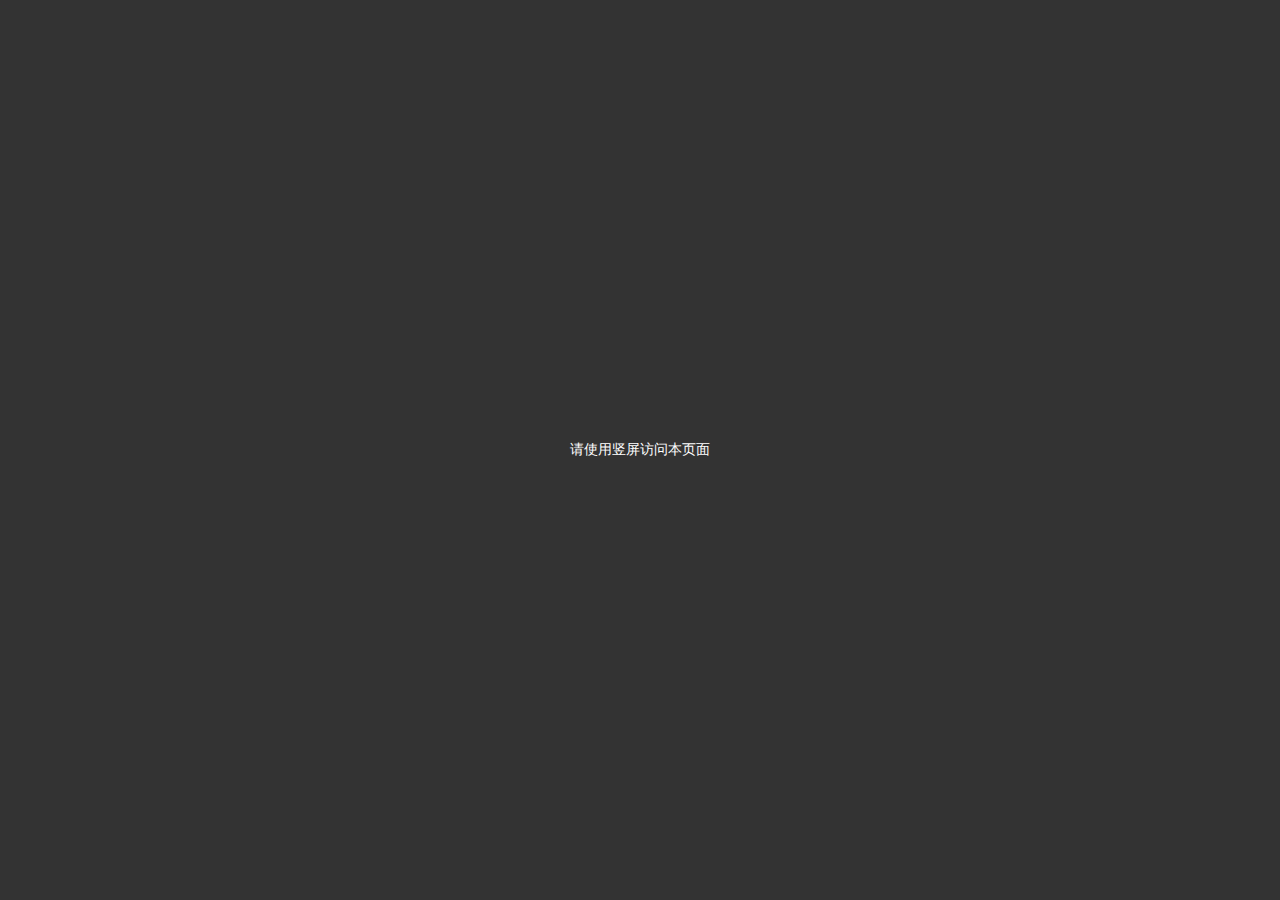
==== h5/index.html @ c4565b92 "添加项目文件。" ====
﻿<!DOCTYPE html>
<html>
<head>
    <meta http-equiv="Content-Type" content="text/html; charset=utf-8" />
    <title>遇见不一样的世界</title>
    <meta charset="utf-8" />
    <meta content="width=device-width,initial-scale=1.0,maximum-scale=1.0,user-scalable=no" name="viewport">
    <meta name="keywords" content="">
    <meta content="yes" name="apple-mobile-web-app-capable">
    <meta content="black" name="apple-mobile-web-app-status-bar-style">
    <meta content="telephone=no" name="format-detection">
    <meta content="email=no" name="format-detection">
    <link href="style/css/main.min.css" rel="stylesheet" />
    <script data-main="js/app.js" src="js/require.js"></script>
    <!--<script type="text/javascript">window.ontouchstart = function (e) { e.preventDefault(); };</script>-->
</head>
<body>
    <div class="block">请使用竖屏访问本页面</div>
</body>
</html>
---- h5/style/css/main.min.css ----
﻿html,body,ul,ol,li{padding:0;margin:0;}ul,ol{list-style:none;}@media screen and (orientation:portrait){.block{display:none;}}@media screen and (orientation:landscape){.block{z-index:9999;position:absolute;width:100%;height:100%;background:#333;color:#fff;text-align:center;line-height:100vh;}}html,body{width:100%;height:auto;color:#fff;font-family:'Miscrosoft Yahei','微软雅黑';font-size:14px;overflow:hidden;}
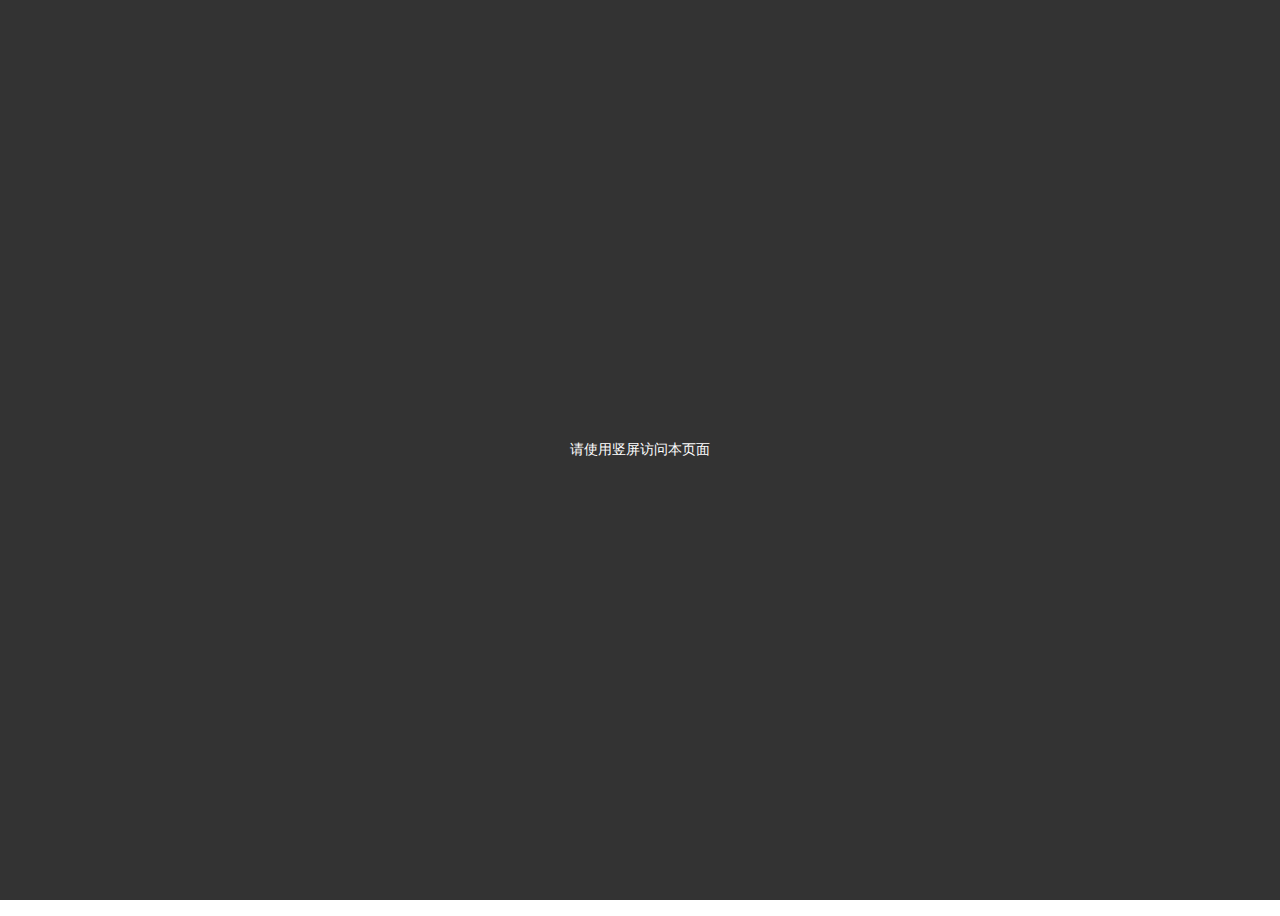
==== commit 1253426a: "粗稿" ====
--- a/h5/index.html
+++ b/h5/index.html
@@ -10,11 +10,78 @@
     <meta content="black" name="apple-mobile-web-app-status-bar-style">
     <meta content="telephone=no" name="format-detection">
     <meta content="email=no" name="format-detection">
+    <!-- swiper动画 -->
+    <script src="js/lib/swiper.animate1.0.2.min.js"></script>
+    <link href="js/lib/animate.min.css" rel="stylesheet" />
+    <!-- 自定义样式 -->
     <link href="style/css/main.min.css" rel="stylesheet" />
     <script data-main="js/app.js" src="js/require.js"></script>
     <!--<script type="text/javascript">window.ontouchstart = function (e) { e.preventDefault(); };</script>-->
 </head>
 <body>
     <div class="block">请使用竖屏访问本页面</div>
+
+    <!-- Swiper -->
+    <div class="swiper-container">
+        <div class="btn-bgm"></div>
+
+        <div class="swiper-wrapper">
+            <div class="swiper-slide scene01">
+                <div class="bg1"></div>
+                <div class="bg2"></div>
+
+                <div class="jsfix">
+                    <div class="s01"></div>
+                    <div class="s02"></div>
+                    <div class="s03"></div>
+                </div>
+                <!--<div class="ani" swiper-animate-effect="fadeIn" swiper-animate-duration="0.5s" swiper-animate-delay="1s">11111111111</div>-->
+            </div>
+            <div class="swiper-slide scene02">
+                <div class="bg1"></div>
+                <div class="bg2"></div>
+
+                <div class="jsfix">
+                    <div class="s01"></div>
+                    <div class="s02"><span>2250</span></div>
+                </div>
+            </div>
+        </div>
+
+        <div class="dynamic">
+            <div class="building1"></div>
+            <div class="building2"></div>
+            <div class="road"></div>
+            <div class="bus"><img src="img/bus.png" /></div>
+        </div>
+    </div>6
+
+
+    <!--<div class="swiper-container">
+        <div class="parallax-bg" style="background-image:url(img/Parallax.jpg)" data-swiper-parallax="-23%"></div>
+        <div class="swiper-wrapper">
+            <div class="swiper-slide">
+                <div class="title" data-swiper-parallax="-100">Slide 1</div>
+                <div class="subtitle" data-swiper-parallax="-200">Subtitle</div>
+                <div class="text" data-swiper-parallax="-300">
+                    <p>Lorem ipsum dolor sit amet, consectetur adipiscing elit. Aliquam dictum mattis velit, sit amet faucibus felis iaculis nec. Nulla laoreet justo vitae porttitor porttitor. Suspendisse in sem justo. Integer laoreet magna nec elit suscipit, ac laoreet nibh euismod. Aliquam hendrerit lorem at elit facilisis rutrum. Ut at ullamcorper velit. Nulla ligula nisi, imperdiet ut lacinia nec, tincidunt ut libero. Aenean feugiat non eros quis feugiat.</p>
+                </div>
+            </div>
+            <div class="swiper-slide">
+                <div class="title" data-swiper-parallax="-100">Slide 2</div>
+                <div class="subtitle" data-swiper-parallax="-200">Subtitle</div>
+                <div class="text" data-swiper-parallax="-300">
+                    <p>Lorem ipsum dolor sit amet, consectetur adipiscing elit. Aliquam dictum mattis velit, sit amet faucibus felis iaculis nec. Nulla laoreet justo vitae porttitor porttitor. Suspendisse in sem justo. Integer laoreet magna nec elit suscipit, ac laoreet nibh euismod. Aliquam hendrerit lorem at elit facilisis rutrum. Ut at ullamcorper velit. Nulla ligula nisi, imperdiet ut lacinia nec, tincidunt ut libero. Aenean feugiat non eros quis feugiat.</p>
+                </div>
+            </div>
+            <div class="swiper-slide">
+                <div class="title" data-swiper-parallax="-100">Slide 3</div>
+                <div class="subtitle" data-swiper-parallax="-200">Subtitle</div>
+                <div class="text" data-swiper-parallax="-300">
+                    <p>Lorem ipsum dolor sit amet, consectetur adipiscing elit. Aliquam dictum mattis velit, sit amet faucibus felis iaculis nec. Nulla laoreet justo vitae porttitor porttitor. Suspendisse in sem justo. Integer laoreet magna nec elit suscipit, ac laoreet nibh euismod. Aliquam hendrerit lorem at elit facilisis rutrum. Ut at ullamcorper velit. Nulla ligula nisi, imperdiet ut lacinia nec, tincidunt ut libero. Aenean feugiat non eros quis feugiat.</p>
+                </div>
+            </div>
+        </div>
+    </div>-->
 </body>
 </html>
--- a/h5/style/css/main.min.css
+++ b/h5/style/css/main.min.css
@@ -1 +1 @@
-﻿html,body,ul,ol,li{padding:0;margin:0;}ul,ol{list-style:none;}@media screen and (orientation:portrait){.block{display:none;}}@media screen and (orientation:landscape){.block{z-index:9999;position:absolute;width:100%;height:100%;background:#333;color:#fff;text-align:center;line-height:100vh;}}html,body{width:100%;height:auto;color:#fff;font-family:'Miscrosoft Yahei','微软雅黑';font-size:14px;overflow:hidden;}+﻿html,body,ul,ol,li{padding:0;margin:0;}ul,ol{list-style:none;}@media screen and (orientation:portrait){.block{display:none;}}@media screen and (orientation:landscape){.block{z-index:9999;position:absolute;width:100%;height:100%;background:#333;color:#fff;text-align:center;line-height:100vh;}}html,body{width:100%;height:100%;color:#fff;font-family:'Miscrosoft Yahei','微软雅黑';font-size:14px;overflow:hidden;}.swiper-container{width:100%;height:100%;background-image:url('../../img/main/bg.jpg');background-size:cover;background-position:center;}.btn-bgm{position:absolute;top:16px;right:16px;width:30px;height:30px;background-size:100%;background-image:url('../../img/main/music.png');z-index:1;animation:myrotate 5s linear 0s infinite normal;}.btn-bgm-pause{background-position:0 -30px;animation:none;}@keyframes myrotate{0%{transform:rotate(0deg);}25%{transform:rotate(-90deg);}50%{transform:rotate(-180deg);}75%{transform:rotate(-270deg);}100%{transform:rotate(-360deg);}}.dynamic{width:100%;height:100%;}.dynamic>div{position:absolute;}.dynamic .building1{width:300%;height:30vh;bottom:0;left:0%;background-image:url('../../img/building_2.png');background-size:33.33%;background-repeat:repeat-x;background-position:left bottom;}.dynamic .building2{width:300%;height:30vh;bottom:0;left:0%;background-image:url('../../img/building.png');background-size:33.33%;background-repeat:repeat-x;background-position:left bottom;}.dynamic .road{width:300%;height:6vh;bottom:0;left:0%;background-image:url('../../img/road.png');background-size:33.33%;background-repeat:repeat-x;background-position:left bottom;}.dynamic .bus{width:30%;bottom:1vh;}.dynamic .bus img{width:100%;}.scene01 .bg1{width:100%;height:100%;position:absolute;top:0;left:0;background-image:url(../../img/bg2.png);background-repeat:no-repeat;background-size:cover;background-position:center center;}.scene01 .bg2{width:100%;height:100%;position:absolute;top:0;left:0;background-image:url(../../img/float1.png);background-repeat:no-repeat;background-size:contain;background-position:center center;}.scene01 .s01{width:672px;height:664px;top:200px;left:0;position:absolute;background-image:url(../../img/circle.png);background-repeat:no-repeat;background-size:cover;background-position:center;}.scene01 .s02{width:466px;height:350px;top:125px;left:100px;position:absolute;background-image:url(../../img/slogan.png);background-repeat:no-repeat;background-size:contain;background-position:center;}.scene01 .s03{width:629px;height:232px;top:565px;left:10px;position:absolute;background-image:url(../../img/title.png);background-repeat:no-repeat;background-size:contain;background-position:center;}.bg1{width:100%;height:100%;position:absolute;top:0;left:0;background-image:url(../../img/bg2.png);background-repeat:no-repeat;background-size:cover;background-position:center center;}.bg2{width:100%;height:100%;position:absolute;top:0;left:0;background-image:url(../../img/float2.png);background-repeat:no-repeat;background-size:contain;background-position:center center;}.s01{width:519px;height:518px;top:200px;left:56px;position:absolute;background-image:url(../../img/guest1.png);background-repeat:no-repeat;background-size:cover;background-position:center;}.s02{width:195px;height:52px;top:730px;left:220px;position:absolute;background-image:url(../../img/like.png);background-repeat:no-repeat;background-size:cover;background-position:center;text-align:right;}.s02 span{color:#0ff;line-height:52px;font-size:1.2em;margin-right:10vw;}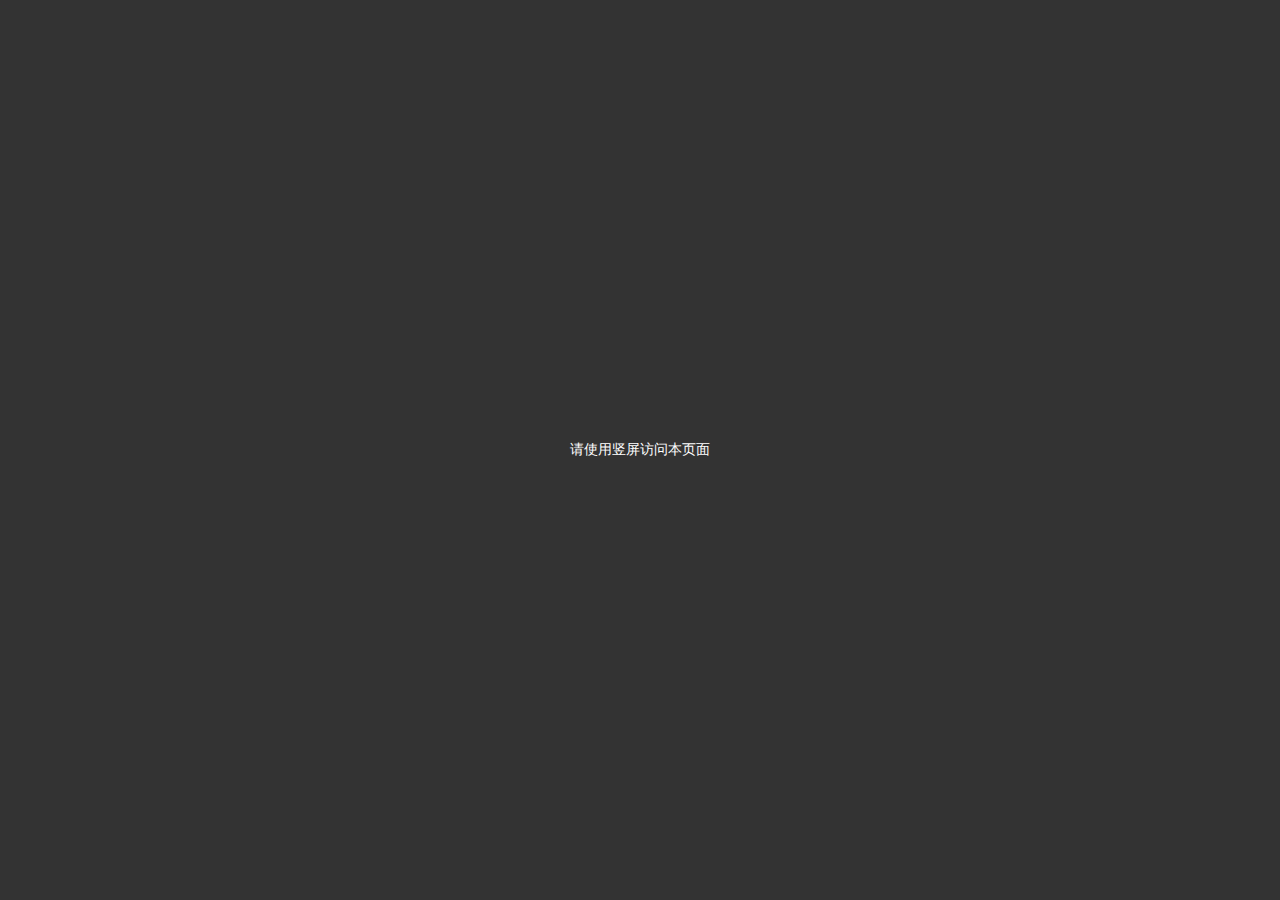
==== commit 71fcaa72: "80%完成" ====
--- a/h5/index.html
+++ b/h5/index.html
@@ -21,30 +21,97 @@
 <body>
     <div class="block">请使用竖屏访问本页面</div>
 
+    <div class="loading"><div class="bg"></div><div class="percent"></div></div>
+
+    <audio id="bgMusic" preload="auto" autoplay="autoplay" src="audio/music.mp3"></audio>
+
     <!-- Swiper -->
     <div class="swiper-container">
-        <div class="btn-bgm"></div>
+        <div class="btn-bgm btn-bgm-pause"></div>
+        <div class="logo"><img src="img/main/logo.png" /></div>
 
         <div class="swiper-wrapper">
-            <div class="swiper-slide scene01">
-                <div class="bg1"></div>
-                <div class="bg2"></div>
+            <div class="swiper-slide scene01 jsfix">
+                <div class="s1 ani" swiper-animate-effect="zoomIn" swiper-animate-duration="0.5s" swiper-animate-delay="0.5s"></div>
+                <div class="s2 ani" swiper-animate-effect="bounceInDown" swiper-animate-duration="1s" swiper-animate-delay="1s"></div>
+                <div class="s3 ani" swiper-animate-effect="bounceIn" swiper-animate-duration="1s" swiper-animate-delay="2s"></div>
+                <div class="hand" id="finger"></div>
+            </div>
 
-                <div class="jsfix">
-                    <div class="s01"></div>
-                    <div class="s02"></div>
-                    <div class="s03"></div>
+            <div class="swiper-slide scene02">
+                <div class="s1 ani" swiper-animate-effect="bounceInDown" swiper-animate-duration="1s" swiper-animate-delay="0.5s"><img src="img/scene02/info.png" /></div>
+                <div class="s2 ani" swiper-animate-effect="zoomIn" swiper-animate-duration="0.5s" swiper-animate-delay="1.5s"><img src="img/scene02/circle.png" /></div>
+                <div class="s3 ani" swiper-animate-effect="fadeInUp" swiper-animate-duration="1s" swiper-animate-delay="2s"><img src="img/scene02/play.png" /></div>
+            </div>
+
+            <div class="swiper-slide scene03">
+                <div class="s1 ani" swiper-animate-effect="bounceInDown" swiper-animate-duration="1s" swiper-animate-delay="0.5s"><img src="img/scene03/title.png" /></div>
+                <div class="s2 ani" swiper-animate-effect="zoomIn" swiper-animate-duration="0.5s" swiper-animate-delay="1.5s"><img src="img/scene03/content.png" /></div>
+                <div class="s3 ani" swiper-animate-effect="fadeInUp" swiper-animate-duration="1s" swiper-animate-delay="2s"><img src="img/scene03/setting.png" /></div>
+                <div class="s4 ani" swiper-animate-effect="fadeInUp" swiper-animate-duration="1s" swiper-animate-delay="2s"><img src="img/scene03/list.png" /></div>
+            </div>
+
+            <div class="swiper-slide scene-guest">
+                <div class="s1 ani" swiper-animate-effect="zoomIn" swiper-animate-duration="0.5s" swiper-animate-delay="0.5s"><img src="img/scene-guest/title1.png" /></div>
+                <div class="s2 ani" swiper-animate-effect="zoomIn" swiper-animate-duration="0.5s" swiper-animate-delay="1s"><img src="img/scene-guest/guest1.png" /></div>
+                <div class="s3 ani" swiper-animate-effect="fadeInUp" swiper-animate-duration="0.5s" swiper-animate-delay="1s"><img src="img/scene-guest/like.png" /><span>2250</span></div>
+            </div>
+
+            <div class="swiper-slide scene-guest">
+                <div class="s1 ani" swiper-animate-effect="zoomIn" swiper-animate-duration="0.5s" swiper-animate-delay="0.5s"><img src="img/scene-guest/title2.png" /></div>
+                <div class="s2 ani" swiper-animate-effect="zoomIn" swiper-animate-duration="0.5s" swiper-animate-delay="1s"><img src="img/scene-guest/guest2.png" /></div>
+                <div class="s3 ani" swiper-animate-effect="fadeInUp" swiper-animate-duration="0.5s" swiper-animate-delay="1s"><img src="img/scene-guest/like.png" /><span>2250</span></div>
+            </div>
+
+            <div class="swiper-slide scene-guest">
+                <div class="s1 ani" swiper-animate-effect="zoomIn" swiper-animate-duration="0.5s" swiper-animate-delay="0.5s"><img src="img/scene-guest/title3.png" /></div>
+                <div class="s2 ani" swiper-animate-effect="zoomIn" swiper-animate-duration="0.5s" swiper-animate-delay="1s"><img src="img/scene-guest/guest3.png" /></div>
+                <div class="s3 ani" swiper-animate-effect="fadeInUp" swiper-animate-duration="0.5s" swiper-animate-delay="1s"><img src="img/scene-guest/like.png" /><span>2250</span></div>
+            </div>
+
+            <div class="swiper-slide scene04">
+                <div class="s1 ani" swiper-animate-effect="bounceInDown" swiper-animate-duration="1s" swiper-animate-delay="0.5s"><img src="img/scene04/title.png" /></div>
+                <div class="s2 ani" swiper-animate-effect="zoomIn" swiper-animate-duration="0.5s" swiper-animate-delay="1.5s"><img src="img/scene04/circle.png" /></div>
+                <div class="s3 ani" swiper-animate-effect="fadeInUp" swiper-animate-duration="1s" swiper-animate-delay="2s"><img src="img/scene04/play.png" /></div>
+            </div>
+
+            <div class="swiper-slide scene05">
+                <div class="s1 ani" swiper-animate-effect="zoomIn" swiper-animate-duration="0.5s" swiper-animate-delay="0.5s"><img src="img/scene05/medal.png" /></div>
+                <div class="s2 ani" swiper-animate-effect="zoomIn" swiper-animate-duration="0.5s" swiper-animate-delay="1s"><img src="img/scene05/content.png" /></div>
+                <div class="s3 ani" swiper-animate-effect="fadeInUp" swiper-animate-duration="0.5s" swiper-animate-delay="1s"><img src="img/scene05/signup1.png" /></div>
+                <div class="s4 ani" swiper-animate-effect="fadeInUp" swiper-animate-duration="0.5s" swiper-animate-delay="1s"><img src="img/scene05/signup2.png" /></div>
+
+                <div class="enroll" id="guest">
+                    <span class="close">×</span>
+                    <img class="title" src="img/scene05/title1.png" />
+                    <dl>
+                        <dt>微博<span></span></dt>
+                        <dd><input id="weibo" type="text" /></dd>
+                        <dt>姓名<span>21你好</span></dt>
+                        <dd><input id="name" type="text" /></dd>
+                        <dt>手机<span>331你好</span></dt>
+                        <dd><input id="telNo" type="text" /></dd>
+                    </dl>
+                    <img class="submit" src="img/scene05/submit1.png" />
+                    <div class="tips">提示：1-2个工作日发短信通知报名成功。</div>
                 </div>
-                <!--<div class="ani" swiper-animate-effect="fadeIn" swiper-animate-duration="0.5s" swiper-animate-delay="1s">11111111111</div>-->
+
+                <div class="enroll" id="anyone">
+                    <span class="close">×</span>
+                    <img class="title" src="img/scene05/title2.png" />
+                    <dl>
+                        <dt>姓名<span>21你好</span></dt>
+                        <dd><input id="name" type="text" /></dd>
+                        <dt>手机<span>331你好</span></dt>
+                        <dd><input id="telNo" type="text" /></dd>
+                    </dl>
+                    <img class="submit" src="img/scene05/submit2.png" />
+                    <div class="tips">提示：1-2个工作日发短信通知报名成功。</div>
+                </div>
             </div>
-            <div class="swiper-slide scene02">
-                <div class="bg1"></div>
-                <div class="bg2"></div>
 
-                <div class="jsfix">
-                    <div class="s01"></div>
-                    <div class="s02"><span>2250</span></div>
-                </div>
+            <div class="swiper-slide scene06">
+                <div class="s1"><img src="img/scene06/result.png" /></div>
             </div>
         </div>
 
@@ -54,7 +121,7 @@
             <div class="road"></div>
             <div class="bus"><img src="img/bus.png" /></div>
         </div>
-    </div>6
+    </div>
 
 
     <!--<div class="swiper-container">
--- a/h5/style/css/main.min.css
+++ b/h5/style/css/main.min.css
@@ -1 +1 @@
-﻿html,body,ul,ol,li{padding:0;margin:0;}ul,ol{list-style:none;}@media screen and (orientation:portrait){.block{display:none;}}@media screen and (orientation:landscape){.block{z-index:9999;position:absolute;width:100%;height:100%;background:#333;color:#fff;text-align:center;line-height:100vh;}}html,body{width:100%;height:100%;color:#fff;font-family:'Miscrosoft Yahei','微软雅黑';font-size:14px;overflow:hidden;}.swiper-container{width:100%;height:100%;background-image:url('../../img/main/bg.jpg');background-size:cover;background-position:center;}.btn-bgm{position:absolute;top:16px;right:16px;width:30px;height:30px;background-size:100%;background-image:url('../../img/main/music.png');z-index:1;animation:myrotate 5s linear 0s infinite normal;}.btn-bgm-pause{background-position:0 -30px;animation:none;}@keyframes myrotate{0%{transform:rotate(0deg);}25%{transform:rotate(-90deg);}50%{transform:rotate(-180deg);}75%{transform:rotate(-270deg);}100%{transform:rotate(-360deg);}}.dynamic{width:100%;height:100%;}.dynamic>div{position:absolute;}.dynamic .building1{width:300%;height:30vh;bottom:0;left:0%;background-image:url('../../img/building_2.png');background-size:33.33%;background-repeat:repeat-x;background-position:left bottom;}.dynamic .building2{width:300%;height:30vh;bottom:0;left:0%;background-image:url('../../img/building.png');background-size:33.33%;background-repeat:repeat-x;background-position:left bottom;}.dynamic .road{width:300%;height:6vh;bottom:0;left:0%;background-image:url('../../img/road.png');background-size:33.33%;background-repeat:repeat-x;background-position:left bottom;}.dynamic .bus{width:30%;bottom:1vh;}.dynamic .bus img{width:100%;}.scene01 .bg1{width:100%;height:100%;position:absolute;top:0;left:0;background-image:url(../../img/bg2.png);background-repeat:no-repeat;background-size:cover;background-position:center center;}.scene01 .bg2{width:100%;height:100%;position:absolute;top:0;left:0;background-image:url(../../img/float1.png);background-repeat:no-repeat;background-size:contain;background-position:center center;}.scene01 .s01{width:672px;height:664px;top:200px;left:0;position:absolute;background-image:url(../../img/circle.png);background-repeat:no-repeat;background-size:cover;background-position:center;}.scene01 .s02{width:466px;height:350px;top:125px;left:100px;position:absolute;background-image:url(../../img/slogan.png);background-repeat:no-repeat;background-size:contain;background-position:center;}.scene01 .s03{width:629px;height:232px;top:565px;left:10px;position:absolute;background-image:url(../../img/title.png);background-repeat:no-repeat;background-size:contain;background-position:center;}.bg1{width:100%;height:100%;position:absolute;top:0;left:0;background-image:url(../../img/bg2.png);background-repeat:no-repeat;background-size:cover;background-position:center center;}.bg2{width:100%;height:100%;position:absolute;top:0;left:0;background-image:url(../../img/float2.png);background-repeat:no-repeat;background-size:contain;background-position:center center;}.s01{width:519px;height:518px;top:200px;left:56px;position:absolute;background-image:url(../../img/guest1.png);background-repeat:no-repeat;background-size:cover;background-position:center;}.s02{width:195px;height:52px;top:730px;left:220px;position:absolute;background-image:url(../../img/like.png);background-repeat:no-repeat;background-size:cover;background-position:center;text-align:right;}.s02 span{color:#0ff;line-height:52px;font-size:1.2em;margin-right:10vw;}+﻿html,body,ul,ol,li,dl,dt,dd{padding:0;margin:0;}ul,ol{list-style:none;}*{box-sizing:border-box;}@media screen and (orientation:portrait){.block{display:none;}}@media screen and (orientation:landscape){.block{z-index:9999;position:absolute;width:100%;height:100%;background:#333;color:#fff;text-align:center;line-height:100vh;}}html,body{width:100%;height:100%;color:#fff;font-family:'Miscrosoft Yahei','微软雅黑';font-size:14px;overflow:hidden;}.loading{width:100%;height:100%;position:absolute;z-index:110;background:#333;color:#fff;text-align:center;}.loading .bg{background:url(../../img/main/loading.png);background-repeat:no-repeat;background-size:contain;width:80px;height:80px;margin:40vh auto;line-height:100px;animation:myrotate 2s linear 0s infinite normal;}.loading .percent{position:absolute;top:40vh;width:100%;text-align:center;margin-top:30px;}.swiper-container{width:100%;height:100%;background-image:url('../../img/main/bg.jpg');background-size:cover;background-position:center;}audio{display:none;}.btn-bgm{position:absolute;top:16px;right:16px;width:30px;height:30px;background-size:100%;background-image:url('../../img/main/music.png');z-index:100;animation:myrotate 5s linear 0s infinite normal;}.btn-bgm-pause{background-position:0 -30px;animation:none;}@keyframes myrotate{0%{transform:rotate(0deg);}25%{transform:rotate(-90deg);}50%{transform:rotate(-180deg);}75%{transform:rotate(-270deg);}100%{transform:rotate(-360deg);}}.logo{position:absolute;top:18px;left:0;width:100%;text-align:center;line-height:38px;}.logo img{width:50%;}.dynamic{width:100%;height:100%;}.dynamic>div{position:absolute;}.dynamic .building1{width:300%;height:30vh;bottom:10px;left:0%;background-image:url('../../img/building_2.png');background-size:33.33%;background-repeat:repeat-x;background-position:left bottom;}.dynamic .building2{width:300%;height:30vh;bottom:15px;left:0%;background-image:url('../../img/building.png');background-size:33.33%;background-repeat:repeat-x;background-position:left bottom;}.dynamic .road{width:300%;height:6vh;bottom:0;left:0%;background-image:url('../../img/road.png');background-size:33.33%;background-repeat:repeat-x;background-position:left bottom;}.dynamic .bus{width:30%;bottom:1vh;}.dynamic .bus img{width:100%;}.scene01{background-image:url(../../img/scene01/float.png);background-repeat:no-repeat;background-size:cover;}.scene01 .s1{width:640px;height:648px;top:200px;left:0;position:absolute;background-image:url(../../img/scene01/circle.png);background-repeat:no-repeat;background-size:cover;}.scene01 .s2{width:466px;height:350px;top:125px;left:100px;position:absolute;background-image:url(../../img/scene01/slogan.png);background-repeat:no-repeat;background-size:cover;}.scene01 .s3{width:629px;height:261px;top:565px;left:5px;position:absolute;background-image:url(../../img/scene01/info.png);background-repeat:no-repeat;background-size:cover;z-index:10;}.scene01 .hand{position:absolute;width:56px;height:81px;background:url('../../img/scene01/finger.png') no-repeat;background-size:cover;left:30px;top:800px;animation:slidehand 1.5s infinite;display:none;}@keyframes slidehand{from{left:80vw;opacity:.5;}to{left:10vw;opacity:1;}}.scene02{background-image:url(../../img/scene02/float.png);background-repeat:no-repeat;background-size:cover;}.scene02>div{text-align:center;}.scene02 .s1{margin-top:15vh;}.scene02 .s1 img{width:70%;}.scene02 .s2{margin-top:-4vh;}.scene02 .s2 img{width:80%;}.scene02 .s3 img{width:40%;}.scene03{background-image:url(../../img/scene03/float.png);background-repeat:no-repeat;background-size:cover;}.scene03>div{text-align:center;}.scene03 .s1{margin-top:15vh;}.scene03 .s1 img{width:80%;}.scene03 .s2{margin-top:2vh;}.scene03 .s2 img{width:80%;}.scene03 .s3{margin-top:2vh;}.scene03 .s3 img{width:50%;}.scene03 .s4{margin-top:1vh;}.scene03 .s4 img{width:80%;}.scene-guest{background-image:url(../../img/scene-guest/float.png);background-repeat:no-repeat;background-size:cover;}.scene-guest>div{text-align:center;}.scene-guest .s1{position:relative;margin-top:10vh;z-index:10;}.scene-guest .s1 img{width:60%;}.scene-guest .s2{margin-top:-5vh;}.scene-guest .s2 img{width:80%;}.scene-guest .s3{margin-top:0;position:relative;}.scene-guest .s3 img{width:50%;}.scene-guest .s3 span{width:100%;height:100%;line-height:6.5vh;color:#0ff;font-size:1.2em;position:absolute;left:0;top:0;text-align:center;}.scene04{background-image:url(../../img/scene04/float.png);background-repeat:no-repeat;background-size:cover;}.scene04>div{text-align:center;}.scene04 .s1{margin-top:15vh;}.scene04 .s1 img{width:80%;}.scene04 .s2{margin-top:-3vh;}.scene04 .s2 img{width:95%;}.scene04 .s3{margin-top:-2vh;}.scene04 .s3 img{width:50%;}.scene05{background-image:url(../../img/scene05/float.png);background-repeat:no-repeat;background-size:cover;}.scene05>div{text-align:center;}.scene05 .s1{margin-top:5vh;position:relative;z-index:1;}.scene05 .s1 img{width:80%;}.scene05 .s2{margin-top:-4.5vh;}.scene05 .s2 img{width:80%;}.scene05 .s3,.scene05 .s4{margin-top:2vh;}.scene05 .s3 img,.scene05 .s4 img{width:50%;}.scene05 .enroll{width:100%;height:100%;text-align:left;position:absolute;top:0;left:0;background:#191919;z-index:2;display:none;}.scene05 .enroll .close{float:right;font-size:30px;margin-right:10px;}.scene05 .enroll img.title{clear:both;display:block;width:60vw;margin:10vh auto 5vh auto;}.scene05 .enroll dl{padding:0 12vw;}.scene05 .enroll dl dt{font-size:16px;}.scene05 .enroll dl dt::after{content:'：';}.scene05 .enroll dl dt span{float:right;}.scene05 .enroll dl dd{height:30px;margin:8px 0 30px 0;}.scene05 .enroll dl dd input{width:100%;height:100%;background:#191919;padding:0 5px;color:#fff;}.scene05 .enroll img.submit{display:block;width:50vw;margin:5vh auto 1vh auto;}.scene05 .enroll .tips{text-align:center;}.scene05 #guest input{border:1px solid #5c24e9;}.scene05 #anyone input{border:1px solid #f42afa;}.scene06{background-image:url(../../img/scene06/float.png);background-repeat:no-repeat;background-size:cover;}.scene06 .s1{margin-top:20vh;}.scene06 .s1 img{width:100%;}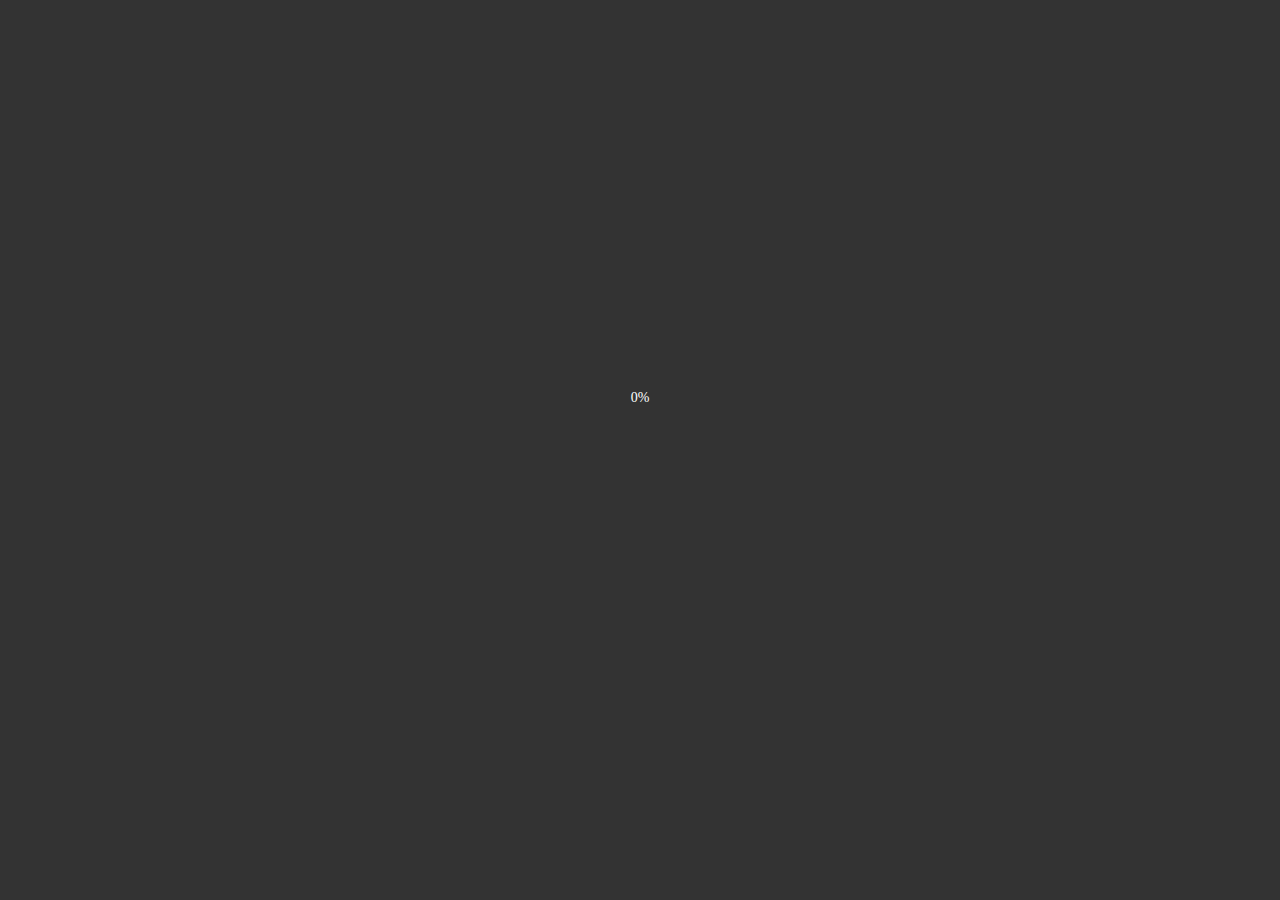
==== commit 574c3e72: "工作更新" ====
--- a/h5/index.html
+++ b/h5/index.html
@@ -21,134 +21,132 @@
 <body>
     <div class="block">请使用竖屏访问本页面</div>
 
-    <div class="loading"><div class="bg"></div><div class="percent"></div></div>
+    <div class="share"><img src="https://tronm.oss-cn-shanghai.aliyuncs.com/ctrip/aa/main/share.jpg" /></div>
 
-    <audio id="bgMusic" preload="auto" autoplay="autoplay" src="audio/music.mp3"></audio>
+    <div class="loading"><div class="bg"></div><div class="percent">0%</div></div>
+
+    <div class="video">
+        <span>×</span>
+        <div></div>
+    </div>
+
+    <audio id="bgMusic" preload="meta" loop="loop" src="audio/music.mp3"></audio>
 
     <!-- Swiper -->
     <div class="swiper-container">
         <div class="btn-bgm btn-bgm-pause"></div>
-        <div class="logo"><img src="img/main/logo.png" /></div>
+        <div class="logo"><img src="https://tronm.oss-cn-shanghai.aliyuncs.com/ctrip/aa/main/logo.png" /></div>
+        <div class="mask"><img src="https://tronm.oss-cn-shanghai.aliyuncs.com/ctrip/aa/main/popup.png" /></div>
 
         <div class="swiper-wrapper">
-            <div class="swiper-slide scene01 jsfix">
-                <div class="s1 ani" swiper-animate-effect="zoomIn" swiper-animate-duration="0.5s" swiper-animate-delay="0.5s"></div>
-                <div class="s2 ani" swiper-animate-effect="bounceInDown" swiper-animate-duration="1s" swiper-animate-delay="1s"></div>
-                <div class="s3 ani" swiper-animate-effect="bounceIn" swiper-animate-duration="1s" swiper-animate-delay="2s"></div>
-                <div class="hand" id="finger"></div>
+            <div class="swiper-slide scene01">
+                <div class="s1 ani" swiper-animate-effect="bounceInDown" swiper-animate-duration="1s" swiper-animate-delay="0.8s"><img src="https://tronm.oss-cn-shanghai.aliyuncs.com/ctrip/aa/scene01/slogan.png" /></div>   
+                <div class="s2 ani" swiper-animate-effect="zoomIn" swiper-animate-duration="1s" swiper-animate-delay="0s"><img src="https://tronm.oss-cn-shanghai.aliyuncs.com/ctrip/aa/scene01/circle.png" /></div>             
+                <!--<div class="s3 ani" swiper-animate-effect="bounceIn" swiper-animate-duration="1s" swiper-animate-delay="2s"></div>-->
+                <div class="hand jsfix" id="finger"></div>
             </div>
 
             <div class="swiper-slide scene02">
-                <div class="s1 ani" swiper-animate-effect="bounceInDown" swiper-animate-duration="1s" swiper-animate-delay="0.5s"><img src="img/scene02/info.png" /></div>
-                <div class="s2 ani" swiper-animate-effect="zoomIn" swiper-animate-duration="0.5s" swiper-animate-delay="1.5s"><img src="img/scene02/circle.png" /></div>
-                <div class="s3 ani" swiper-animate-effect="fadeInUp" swiper-animate-duration="1s" swiper-animate-delay="2s"><img src="img/scene02/play.png" /></div>
+                <div class="s1 ani" swiper-animate-effect="bounceInDown" swiper-animate-duration="1s" swiper-animate-delay="0s"><img src="https://tronm.oss-cn-shanghai.aliyuncs.com/ctrip/aa/scene02/info.png" /></div>
+                <div class="s2 ani" swiper-animate-effect="zoomIn" swiper-animate-duration="0.5s" swiper-animate-delay="1s"><img src="https://tronm.oss-cn-shanghai.aliyuncs.com/ctrip/aa/scene02/circle.png" /></div>
+                <div class="s3 ani" swiper-animate-effect="fadeInUp" swiper-animate-duration="1s" swiper-animate-delay="1.5s"><img src="https://tronm.oss-cn-shanghai.aliyuncs.com/ctrip/aa/scene02/play.png" /></div>
             </div>
 
             <div class="swiper-slide scene03">
-                <div class="s1 ani" swiper-animate-effect="bounceInDown" swiper-animate-duration="1s" swiper-animate-delay="0.5s"><img src="img/scene03/title.png" /></div>
-                <div class="s2 ani" swiper-animate-effect="zoomIn" swiper-animate-duration="0.5s" swiper-animate-delay="1.5s"><img src="img/scene03/content.png" /></div>
-                <div class="s3 ani" swiper-animate-effect="fadeInUp" swiper-animate-duration="1s" swiper-animate-delay="2s"><img src="img/scene03/setting.png" /></div>
-                <div class="s4 ani" swiper-animate-effect="fadeInUp" swiper-animate-duration="1s" swiper-animate-delay="2s"><img src="img/scene03/list.png" /></div>
+                <div class="s1 ani" swiper-animate-effect="bounceInDown" swiper-animate-duration="1s" swiper-animate-delay="0s"><img src="https://tronm.oss-cn-shanghai.aliyuncs.com/ctrip/aa/scene03/title.png" /></div>
+                <div class="s2 ani" swiper-animate-effect="zoomIn" swiper-animate-duration="0.5s" swiper-animate-delay="1s"><img src="https://tronm.oss-cn-shanghai.aliyuncs.com/ctrip/aa/scene03/content.png" /></div>
+                <div class="s3 ani" swiper-animate-effect="fadeInUp" swiper-animate-duration="1s" swiper-animate-delay="1.5s"><img src="https://tronm.oss-cn-shanghai.aliyuncs.com/ctrip/aa/scene03/setting.png" /></div>
+                <div class="s4 ani" swiper-animate-effect="fadeInUp" swiper-animate-duration="1s" swiper-animate-delay="1.5s"><img src="https://tronm.oss-cn-shanghai.aliyuncs.com/ctrip/aa/scene03/list.png" /></div>
             </div>
 
-            <div class="swiper-slide scene-guest">
-                <div class="s1 ani" swiper-animate-effect="zoomIn" swiper-animate-duration="0.5s" swiper-animate-delay="0.5s"><img src="img/scene-guest/title1.png" /></div>
-                <div class="s2 ani" swiper-animate-effect="zoomIn" swiper-animate-duration="0.5s" swiper-animate-delay="1s"><img src="img/scene-guest/guest1.png" /></div>
-                <div class="s3 ani" swiper-animate-effect="fadeInUp" swiper-animate-duration="0.5s" swiper-animate-delay="1s"><img src="img/scene-guest/like.png" /><span>2250</span></div>
+            <div class="swiper-slide scene-guest guest0">
+                <div class="s1 ani" swiper-animate-effect="zoomIn" swiper-animate-duration="0.5s" swiper-animate-delay="0s"><img src="https://tronm.oss-cn-shanghai.aliyuncs.com/ctrip/aa/scene-guest/title0.png" /></div>
+                <div class="s2 ani" swiper-animate-effect="zoomIn" swiper-animate-duration="0.5s" swiper-animate-delay="0.5s"><img src="https://tronm.oss-cn-shanghai.aliyuncs.com/ctrip/aa/scene-guest/guest0.png" /></div>
+                <div class="s3 ani" swiper-animate-effect="fadeInUp" swiper-animate-duration="0.5s" swiper-animate-delay="0.5s"><img src="https://tronm.oss-cn-shanghai.aliyuncs.com/ctrip/aa/scene-guest/like.png" /><span>0</span></div>
             </div>
 
-            <div class="swiper-slide scene-guest">
-                <div class="s1 ani" swiper-animate-effect="zoomIn" swiper-animate-duration="0.5s" swiper-animate-delay="0.5s"><img src="img/scene-guest/title2.png" /></div>
-                <div class="s2 ani" swiper-animate-effect="zoomIn" swiper-animate-duration="0.5s" swiper-animate-delay="1s"><img src="img/scene-guest/guest2.png" /></div>
-                <div class="s3 ani" swiper-animate-effect="fadeInUp" swiper-animate-duration="0.5s" swiper-animate-delay="1s"><img src="img/scene-guest/like.png" /><span>2250</span></div>
+            <div class="swiper-slide scene-guest guest1">
+                <div class="s1 ani" swiper-animate-effect="zoomIn" swiper-animate-duration="0.5s" swiper-animate-delay="0s"><img src="https://tronm.oss-cn-shanghai.aliyuncs.com/ctrip/aa/scene-guest/title1.png" /></div>
+                <div class="s2 ani" swiper-animate-effect="zoomIn" swiper-animate-duration="0.5s" swiper-animate-delay="0.5s"><img src="https://tronm.oss-cn-shanghai.aliyuncs.com/ctrip/aa/scene-guest/guest1.png" /></div>
+                <div class="s3 ani" swiper-animate-effect="fadeInUp" swiper-animate-duration="0.5s" swiper-animate-delay="0.5s"><img src="https://tronm.oss-cn-shanghai.aliyuncs.com/ctrip/aa/scene-guest/like.png" /><span>0</span></div>
             </div>
 
-            <div class="swiper-slide scene-guest">
-                <div class="s1 ani" swiper-animate-effect="zoomIn" swiper-animate-duration="0.5s" swiper-animate-delay="0.5s"><img src="img/scene-guest/title3.png" /></div>
-                <div class="s2 ani" swiper-animate-effect="zoomIn" swiper-animate-duration="0.5s" swiper-animate-delay="1s"><img src="img/scene-guest/guest3.png" /></div>
-                <div class="s3 ani" swiper-animate-effect="fadeInUp" swiper-animate-duration="0.5s" swiper-animate-delay="1s"><img src="img/scene-guest/like.png" /><span>2250</span></div>
+            <div class="swiper-slide scene-guest guest2">
+                <div class="s1 ani" swiper-animate-effect="zoomIn" swiper-animate-duration="0.5s" swiper-animate-delay="0s"><img src="https://tronm.oss-cn-shanghai.aliyuncs.com/ctrip/aa/scene-guest/title2.png" /></div>
+                <div class="s2 ani" swiper-animate-effect="zoomIn" swiper-animate-duration="0.5s" swiper-animate-delay="0.5s"><img src="https://tronm.oss-cn-shanghai.aliyuncs.com/ctrip/aa/scene-guest/guest2.png" /></div>
+                <div class="s3 ani" swiper-animate-effect="fadeInUp" swiper-animate-duration="0.5s" swiper-animate-delay="0.5s"><img src="https://tronm.oss-cn-shanghai.aliyuncs.com/ctrip/aa/scene-guest/like.png" /><span>0</span></div>
+            </div>
+
+            <div class="swiper-slide scene-guest guest3">
+                <div class="s1 ani" swiper-animate-effect="zoomIn" swiper-animate-duration="0.5s" swiper-animate-delay="0s"><img src="https://tronm.oss-cn-shanghai.aliyuncs.com/ctrip/aa/scene-guest/title3.png" /></div>
+                <div class="s2 ani" swiper-animate-effect="zoomIn" swiper-animate-duration="0.5s" swiper-animate-delay="0.5s"><img src="https://tronm.oss-cn-shanghai.aliyuncs.com/ctrip/aa/scene-guest/guest3.png" /></div>
+                <div class="s3 ani" swiper-animate-effect="fadeInUp" swiper-animate-duration="0.5s" swiper-animate-delay="0.5s"><img src="https://tronm.oss-cn-shanghai.aliyuncs.com/ctrip/aa/scene-guest/like.png" /><span>0</span></div>
             </div>
 
             <div class="swiper-slide scene04">
-                <div class="s1 ani" swiper-animate-effect="bounceInDown" swiper-animate-duration="1s" swiper-animate-delay="0.5s"><img src="img/scene04/title.png" /></div>
-                <div class="s2 ani" swiper-animate-effect="zoomIn" swiper-animate-duration="0.5s" swiper-animate-delay="1.5s"><img src="img/scene04/circle.png" /></div>
-                <div class="s3 ani" swiper-animate-effect="fadeInUp" swiper-animate-duration="1s" swiper-animate-delay="2s"><img src="img/scene04/play.png" /></div>
+                <div class="s1 ani" swiper-animate-effect="bounceInDown" swiper-animate-duration="1s" swiper-animate-delay="0s"><img src="https://tronm.oss-cn-shanghai.aliyuncs.com/ctrip/aa/scene04/title.png" /></div>
+                <div class="s2 ani" swiper-animate-effect="zoomIn" swiper-animate-duration="0.5s" swiper-animate-delay="1s"><img src="https://tronm.oss-cn-shanghai.aliyuncs.com/ctrip/aa/scene04/circle.png" /></div>
+                <div class="s3 ani" swiper-animate-effect="fadeInUp" swiper-animate-duration="1s" swiper-animate-delay="1.5s"><img src="https://tronm.oss-cn-shanghai.aliyuncs.com/ctrip/aa/scene04/play.png" /></div>
             </div>
 
             <div class="swiper-slide scene05">
-                <div class="s1 ani" swiper-animate-effect="zoomIn" swiper-animate-duration="0.5s" swiper-animate-delay="0.5s"><img src="img/scene05/medal.png" /></div>
-                <div class="s2 ani" swiper-animate-effect="zoomIn" swiper-animate-duration="0.5s" swiper-animate-delay="1s"><img src="img/scene05/content.png" /></div>
-                <div class="s3 ani" swiper-animate-effect="fadeInUp" swiper-animate-duration="0.5s" swiper-animate-delay="1s"><img src="img/scene05/signup1.png" /></div>
-                <div class="s4 ani" swiper-animate-effect="fadeInUp" swiper-animate-duration="0.5s" swiper-animate-delay="1s"><img src="img/scene05/signup2.png" /></div>
-
-                <div class="enroll" id="guest">
-                    <span class="close">×</span>
-                    <img class="title" src="img/scene05/title1.png" />
-                    <dl>
-                        <dt>微博<span></span></dt>
-                        <dd><input id="weibo" type="text" /></dd>
-                        <dt>姓名<span>21你好</span></dt>
-                        <dd><input id="name" type="text" /></dd>
-                        <dt>手机<span>331你好</span></dt>
-                        <dd><input id="telNo" type="text" /></dd>
-                    </dl>
-                    <img class="submit" src="img/scene05/submit1.png" />
-                    <div class="tips">提示：1-2个工作日发短信通知报名成功。</div>
-                </div>
-
-                <div class="enroll" id="anyone">
-                    <span class="close">×</span>
-                    <img class="title" src="img/scene05/title2.png" />
-                    <dl>
-                        <dt>姓名<span>21你好</span></dt>
-                        <dd><input id="name" type="text" /></dd>
-                        <dt>手机<span>331你好</span></dt>
-                        <dd><input id="telNo" type="text" /></dd>
-                    </dl>
-                    <img class="submit" src="img/scene05/submit2.png" />
-                    <div class="tips">提示：1-2个工作日发短信通知报名成功。</div>
-                </div>
+                <div class="s1 ani" swiper-animate-effect="zoomIn" swiper-animate-duration="0.5s" swiper-animate-delay="0s"><img src="https://tronm.oss-cn-shanghai.aliyuncs.com/ctrip/aa/scene05/medal.png" /></div>
+                <div class="s2 ani" swiper-animate-effect="zoomIn" swiper-animate-duration="0.5s" swiper-animate-delay="0.5s"><img src="https://tronm.oss-cn-shanghai.aliyuncs.com/ctrip/aa/scene05/content.png" /></div>
+                <div class="s3 ani" swiper-animate-effect="fadeInUp" swiper-animate-duration="0.5s" swiper-animate-delay="0.5s"><img src="https://tronm.oss-cn-shanghai.aliyuncs.com/ctrip/aa/scene05/signup1.png" /></div>
+                <div class="s4 ani" swiper-animate-effect="fadeInUp" swiper-animate-duration="0.5s" swiper-animate-delay="0.5s"><img src="https://tronm.oss-cn-shanghai.aliyuncs.com/ctrip/aa/scene05/signup2.png" /></div>
             </div>
 
             <div class="swiper-slide scene06">
-                <div class="s1"><img src="img/scene06/result.png" /></div>
+                <div class="s1"><img src="https://tronm.oss-cn-shanghai.aliyuncs.com/ctrip/aa/scene06/result.png" /></div>
+                <div class="s2"><img src="https://tronm.oss-cn-shanghai.aliyuncs.com/ctrip/aa/scene06/backbtn.png" /></div>
             </div>
+        </div>
+
+        <div class="enroll" id="guest">
+            <span class="close">×</span>
+            <img class="title" src="https://tronm.oss-cn-shanghai.aliyuncs.com/ctrip/aa/scene05/title1.png" />
+            <dl>
+                <dt>微博<span></span></dt>
+                <dd><input id="weibo" type="text" /></dd>
+                <dt>姓名<span></span></dt>
+                <dd><input id="name" type="text" /></dd>
+                <dt>手机<span></span></dt>
+                <dd><input id="telNo" type="text" /></dd>
+            </dl>
+            <img class="submit" src="https://tronm.oss-cn-shanghai.aliyuncs.com/ctrip/aa/scene05/submit1.png" />
+            <div class="tips">提示：1-2个工作日发短信通知报名成功。</div>
+        </div>
+
+        <div class="enroll" id="anyone">
+            <span class="close">×</span>
+            <img class="title" src="https://tronm.oss-cn-shanghai.aliyuncs.com/ctrip/aa/scene05/title2.png" />
+            <dl>
+                <dt>姓名<span></span></dt>
+                <dd><input id="name2" type="text" /></dd>
+                <dt>手机<span></span></dt>
+                <dd><input id="telNo2" type="text" /></dd>
+            </dl>
+            <img class="submit" src="https://tronm.oss-cn-shanghai.aliyuncs.com/ctrip/aa/scene05/submit2.png" />
+            <div class="tips">提示：1-2个工作日发短信通知报名成功。</div>
         </div>
 
         <div class="dynamic">
             <div class="building1"></div>
             <div class="building2"></div>
             <div class="road"></div>
-            <div class="bus"><img src="img/bus.png" /></div>
+            <div class="bus"><img src="https://tronm.oss-cn-shanghai.aliyuncs.com/ctrip/aa/bus.png" /></div>
         </div>
     </div>
 
+    <script>
+var _hmt = _hmt || [];
+(function() {
+  var hm = document.createElement("script");
+  hm.src = "https://hm.baidu.com/hm.js?2932a42f21fb0935373ce0979be8c654";
+  var s = document.getElementsByTagName("script")[0];
+  s.parentNode.insertBefore(hm, s);
+})();
+    </script>
 
-    <!--<div class="swiper-container">
-        <div class="parallax-bg" style="background-image:url(img/Parallax.jpg)" data-swiper-parallax="-23%"></div>
-        <div class="swiper-wrapper">
-            <div class="swiper-slide">
-                <div class="title" data-swiper-parallax="-100">Slide 1</div>
-                <div class="subtitle" data-swiper-parallax="-200">Subtitle</div>
-                <div class="text" data-swiper-parallax="-300">
-                    <p>Lorem ipsum dolor sit amet, consectetur adipiscing elit. Aliquam dictum mattis velit, sit amet faucibus felis iaculis nec. Nulla laoreet justo vitae porttitor porttitor. Suspendisse in sem justo. Integer laoreet magna nec elit suscipit, ac laoreet nibh euismod. Aliquam hendrerit lorem at elit facilisis rutrum. Ut at ullamcorper velit. Nulla ligula nisi, imperdiet ut lacinia nec, tincidunt ut libero. Aenean feugiat non eros quis feugiat.</p>
-                </div>
-            </div>
-            <div class="swiper-slide">
-                <div class="title" data-swiper-parallax="-100">Slide 2</div>
-                <div class="subtitle" data-swiper-parallax="-200">Subtitle</div>
-                <div class="text" data-swiper-parallax="-300">
-                    <p>Lorem ipsum dolor sit amet, consectetur adipiscing elit. Aliquam dictum mattis velit, sit amet faucibus felis iaculis nec. Nulla laoreet justo vitae porttitor porttitor. Suspendisse in sem justo. Integer laoreet magna nec elit suscipit, ac laoreet nibh euismod. Aliquam hendrerit lorem at elit facilisis rutrum. Ut at ullamcorper velit. Nulla ligula nisi, imperdiet ut lacinia nec, tincidunt ut libero. Aenean feugiat non eros quis feugiat.</p>
-                </div>
-            </div>
-            <div class="swiper-slide">
-                <div class="title" data-swiper-parallax="-100">Slide 3</div>
-                <div class="subtitle" data-swiper-parallax="-200">Subtitle</div>
-                <div class="text" data-swiper-parallax="-300">
-                    <p>Lorem ipsum dolor sit amet, consectetur adipiscing elit. Aliquam dictum mattis velit, sit amet faucibus felis iaculis nec. Nulla laoreet justo vitae porttitor porttitor. Suspendisse in sem justo. Integer laoreet magna nec elit suscipit, ac laoreet nibh euismod. Aliquam hendrerit lorem at elit facilisis rutrum. Ut at ullamcorper velit. Nulla ligula nisi, imperdiet ut lacinia nec, tincidunt ut libero. Aenean feugiat non eros quis feugiat.</p>
-                </div>
-            </div>
-        </div>
-    </div>-->
 </body>
 </html>
--- a/h5/style/css/main.min.css
+++ b/h5/style/css/main.min.css
@@ -1 +1 @@
-﻿html,body,ul,ol,li,dl,dt,dd{padding:0;margin:0;}ul,ol{list-style:none;}*{box-sizing:border-box;}@media screen and (orientation:portrait){.block{display:none;}}@media screen and (orientation:landscape){.block{z-index:9999;position:absolute;width:100%;height:100%;background:#333;color:#fff;text-align:center;line-height:100vh;}}html,body{width:100%;height:100%;color:#fff;font-family:'Miscrosoft Yahei','微软雅黑';font-size:14px;overflow:hidden;}.loading{width:100%;height:100%;position:absolute;z-index:110;background:#333;color:#fff;text-align:center;}.loading .bg{background:url(../../img/main/loading.png);background-repeat:no-repeat;background-size:contain;width:80px;height:80px;margin:40vh auto;line-height:100px;animation:myrotate 2s linear 0s infinite normal;}.loading .percent{position:absolute;top:40vh;width:100%;text-align:center;margin-top:30px;}.swiper-container{width:100%;height:100%;background-image:url('../../img/main/bg.jpg');background-size:cover;background-position:center;}audio{display:none;}.btn-bgm{position:absolute;top:16px;right:16px;width:30px;height:30px;background-size:100%;background-image:url('../../img/main/music.png');z-index:100;animation:myrotate 5s linear 0s infinite normal;}.btn-bgm-pause{background-position:0 -30px;animation:none;}@keyframes myrotate{0%{transform:rotate(0deg);}25%{transform:rotate(-90deg);}50%{transform:rotate(-180deg);}75%{transform:rotate(-270deg);}100%{transform:rotate(-360deg);}}.logo{position:absolute;top:18px;left:0;width:100%;text-align:center;line-height:38px;}.logo img{width:50%;}.dynamic{width:100%;height:100%;}.dynamic>div{position:absolute;}.dynamic .building1{width:300%;height:30vh;bottom:10px;left:0%;background-image:url('../../img/building_2.png');background-size:33.33%;background-repeat:repeat-x;background-position:left bottom;}.dynamic .building2{width:300%;height:30vh;bottom:15px;left:0%;background-image:url('../../img/building.png');background-size:33.33%;background-repeat:repeat-x;background-position:left bottom;}.dynamic .road{width:300%;height:6vh;bottom:0;left:0%;background-image:url('../../img/road.png');background-size:33.33%;background-repeat:repeat-x;background-position:left bottom;}.dynamic .bus{width:30%;bottom:1vh;}.dynamic .bus img{width:100%;}.scene01{background-image:url(../../img/scene01/float.png);background-repeat:no-repeat;background-size:cover;}.scene01 .s1{width:640px;height:648px;top:200px;left:0;position:absolute;background-image:url(../../img/scene01/circle.png);background-repeat:no-repeat;background-size:cover;}.scene01 .s2{width:466px;height:350px;top:125px;left:100px;position:absolute;background-image:url(../../img/scene01/slogan.png);background-repeat:no-repeat;background-size:cover;}.scene01 .s3{width:629px;height:261px;top:565px;left:5px;position:absolute;background-image:url(../../img/scene01/info.png);background-repeat:no-repeat;background-size:cover;z-index:10;}.scene01 .hand{position:absolute;width:56px;height:81px;background:url('../../img/scene01/finger.png') no-repeat;background-size:cover;left:30px;top:800px;animation:slidehand 1.5s infinite;display:none;}@keyframes slidehand{from{left:80vw;opacity:.5;}to{left:10vw;opacity:1;}}.scene02{background-image:url(../../img/scene02/float.png);background-repeat:no-repeat;background-size:cover;}.scene02>div{text-align:center;}.scene02 .s1{margin-top:15vh;}.scene02 .s1 img{width:70%;}.scene02 .s2{margin-top:-4vh;}.scene02 .s2 img{width:80%;}.scene02 .s3 img{width:40%;}.scene03{background-image:url(../../img/scene03/float.png);background-repeat:no-repeat;background-size:cover;}.scene03>div{text-align:center;}.scene03 .s1{margin-top:15vh;}.scene03 .s1 img{width:80%;}.scene03 .s2{margin-top:2vh;}.scene03 .s2 img{width:80%;}.scene03 .s3{margin-top:2vh;}.scene03 .s3 img{width:50%;}.scene03 .s4{margin-top:1vh;}.scene03 .s4 img{width:80%;}.scene-guest{background-image:url(../../img/scene-guest/float.png);background-repeat:no-repeat;background-size:cover;}.scene-guest>div{text-align:center;}.scene-guest .s1{position:relative;margin-top:10vh;z-index:10;}.scene-guest .s1 img{width:60%;}.scene-guest .s2{margin-top:-5vh;}.scene-guest .s2 img{width:80%;}.scene-guest .s3{margin-top:0;position:relative;}.scene-guest .s3 img{width:50%;}.scene-guest .s3 span{width:100%;height:100%;line-height:6.5vh;color:#0ff;font-size:1.2em;position:absolute;left:0;top:0;text-align:center;}.scene04{background-image:url(../../img/scene04/float.png);background-repeat:no-repeat;background-size:cover;}.scene04>div{text-align:center;}.scene04 .s1{margin-top:15vh;}.scene04 .s1 img{width:80%;}.scene04 .s2{margin-top:-3vh;}.scene04 .s2 img{width:95%;}.scene04 .s3{margin-top:-2vh;}.scene04 .s3 img{width:50%;}.scene05{background-image:url(../../img/scene05/float.png);background-repeat:no-repeat;background-size:cover;}.scene05>div{text-align:center;}.scene05 .s1{margin-top:5vh;position:relative;z-index:1;}.scene05 .s1 img{width:80%;}.scene05 .s2{margin-top:-4.5vh;}.scene05 .s2 img{width:80%;}.scene05 .s3,.scene05 .s4{margin-top:2vh;}.scene05 .s3 img,.scene05 .s4 img{width:50%;}.scene05 .enroll{width:100%;height:100%;text-align:left;position:absolute;top:0;left:0;background:#191919;z-index:2;display:none;}.scene05 .enroll .close{float:right;font-size:30px;margin-right:10px;}.scene05 .enroll img.title{clear:both;display:block;width:60vw;margin:10vh auto 5vh auto;}.scene05 .enroll dl{padding:0 12vw;}.scene05 .enroll dl dt{font-size:16px;}.scene05 .enroll dl dt::after{content:'：';}.scene05 .enroll dl dt span{float:right;}.scene05 .enroll dl dd{height:30px;margin:8px 0 30px 0;}.scene05 .enroll dl dd input{width:100%;height:100%;background:#191919;padding:0 5px;color:#fff;}.scene05 .enroll img.submit{display:block;width:50vw;margin:5vh auto 1vh auto;}.scene05 .enroll .tips{text-align:center;}.scene05 #guest input{border:1px solid #5c24e9;}.scene05 #anyone input{border:1px solid #f42afa;}.scene06{background-image:url(../../img/scene06/float.png);background-repeat:no-repeat;background-size:cover;}.scene06 .s1{margin-top:20vh;}.scene06 .s1 img{width:100%;}+﻿html,body,ul,ol,li,dl,dt,dd{padding:0;margin:0;}ul,ol{list-style:none;}*{box-sizing:border-box;}@media screen and (orientation:portrait){.block{display:none;}}@media screen and (orientation:landscape){.block{z-index:9999;position:absolute;width:100%;height:100%;background:#333;color:#fff;text-align:center;line-height:100vh;display:none;}}html,body{width:100%;height:100%;color:#fff;font-family:'Miscrosoft Yahei','微软雅黑';font-size:14px;overflow:hidden;}.loading{width:100%;height:100%;position:absolute;z-index:110;background:#333;color:#fff;text-align:center;}.loading .bg{background:url(https://tronm.oss-cn-shanghai.aliyuncs.com/ctrip/aa/main/loading.png);background-repeat:no-repeat;background-size:contain;width:80px;height:80px;margin:40vh auto;line-height:100px;animation:myrotate 2s linear 0s infinite normal;}.loading .percent{position:absolute;top:40vh;width:100%;text-align:center;margin-top:30px;}.video{width:100%;height:100%;position:absolute;z-index:110;display:none;top:0;left:0;}.video span{position:absolute;font-size:50px;top:10px;right:10px;}.video div{width:100%;height:100%;}.share{display:none;}.mask{width:100%;height:100%;position:absolute;z-index:120;display:none;top:0;left:0;background:rgba(51,51,51,.9);text-align:center;}.mask img{width:80%;margin-top:40vh;}.swiper-container{width:100%;height:100%;background-image:url('https://tronm.oss-cn-shanghai.aliyuncs.com/ctrip/aa/main/bg.jpg');background-size:cover;background-position:center;}audio{display:none;}.btn-bgm{position:absolute;top:16px;right:16px;width:30px;height:30px;background-size:100%;background-image:url('https://tronm.oss-cn-shanghai.aliyuncs.com/ctrip/aa/main/music.png');z-index:100;animation:myrotate 5s linear 0s infinite normal;}.btn-bgm-pause{background-position:0 -30px;animation:none;}@keyframes myrotate{0%{transform:rotate(0deg);}25%{transform:rotate(-90deg);}50%{transform:rotate(-180deg);}75%{transform:rotate(-270deg);}100%{transform:rotate(-360deg);}}.logo{position:absolute;top:18px;left:0;width:100%;text-align:center;line-height:38px;}.logo img{width:50%;}.dynamic{width:100%;height:100%;}.dynamic>div{position:absolute;}.dynamic .building1{width:300%;height:30vh;bottom:10px;left:0%;background-image:url('https://tronm.oss-cn-shanghai.aliyuncs.com/ctrip/aa/building_2.png');background-size:33.33%;background-repeat:repeat-x;background-position:left bottom;}.dynamic .building2{width:300%;height:30vh;bottom:15px;left:0%;background-image:url('https://tronm.oss-cn-shanghai.aliyuncs.com/ctrip/aa/building.png');background-size:33.33%;background-repeat:repeat-x;background-position:left bottom;}.dynamic .road{width:300%;height:6vh;bottom:0;left:0%;background-image:url('https://tronm.oss-cn-shanghai.aliyuncs.com/ctrip/aa/road.png');background-size:33.33%;background-repeat:repeat-x;background-position:left bottom;}.dynamic .bus{width:30%;bottom:1vh;}.dynamic .bus img{width:100%;}.scene01{background-image:url(https://tronm.oss-cn-shanghai.aliyuncs.com/ctrip/aa/scene01/float.png);background-repeat:no-repeat;background-size:cover;}.scene01>div{text-align:center;}.scene01 .s1{position:relative;z-index:1;margin-top:10vh;}.scene01 .s1 img{width:70%;}.scene01 .s2{margin-top:-27vh;}.scene01 .s2 img{width:100%;}.scene01 .hand{position:absolute;width:56px;height:81px;background:url('https://tronm.oss-cn-shanghai.aliyuncs.com/ctrip/aa/scene01/finger.png') no-repeat;background-size:cover;left:30px;bottom:10vh;animation:slidehand 1.5s infinite;display:none;}@keyframes slidehand{from{left:80vw;opacity:.5;}to{left:10vw;opacity:1;}}.scene02{background-image:url(https://tronm.oss-cn-shanghai.aliyuncs.com/ctrip/aa/scene02/float.png);background-repeat:no-repeat;background-size:cover;}.scene02>div{text-align:center;}.scene02 .s1{margin-top:15vh;}.scene02 .s1 img{width:70%;}.scene02 .s2{margin-top:-4vh;}.scene02 .s2 img{width:80%;}.scene02 .s3 img{width:40%;}.scene03{background-image:url(https://tronm.oss-cn-shanghai.aliyuncs.com/ctrip/aa/scene03/float.png);background-repeat:no-repeat;background-size:cover;}.scene03>div{text-align:center;}.scene03 .s1{margin-top:15vh;}.scene03 .s1 img{width:80%;}.scene03 .s2{margin-top:2vh;}.scene03 .s2 img{width:80%;}.scene03 .s3{margin-top:2vh;}.scene03 .s3 img{width:50%;}.scene03 .s4{margin-top:1vh;}.scene03 .s4 img{width:80%;}.scene-guest{background-image:url(https://tronm.oss-cn-shanghai.aliyuncs.com/ctrip/aa/scene-guest/float.png);background-repeat:no-repeat;background-size:cover;}.scene-guest>div{text-align:center;}.scene-guest .s1{position:relative;margin-top:15vh;z-index:10;}.scene-guest .s1 img{width:60%;}.scene-guest .s2{margin-top:-7vh;}.scene-guest .s2 img{width:90%;}.scene-guest .s3{margin-top:0;position:relative;}.scene-guest .s3 img{width:50%;}.scene-guest .s3 span{width:100%;height:100%;line-height:6.5vh;color:#0ff;font-size:1.2em;position:absolute;left:0;top:0;text-align:center;}.guest0 .s2{margin-top:-10vh;}.guest1 .s1 img{width:80%;}.guest1 .s2{margin-top:-7vh;}.guest2 .s1 img{width:80%;}.scene04{background-image:url(https://tronm.oss-cn-shanghai.aliyuncs.com/ctrip/aa/scene04/float.png);background-repeat:no-repeat;background-size:cover;}.scene04>div{text-align:center;}.scene04 .s1{margin-top:13vh;}.scene04 .s1 img{width:80%;}.scene04 .s2{margin-top:-3vh;}.scene04 .s2 img{width:95%;}.scene04 .s3{margin-top:-2vh;}.scene04 .s3 img{width:50%;}.scene05{background-image:url(https://tronm.oss-cn-shanghai.aliyuncs.com/ctrip/aa/scene05/float.png);background-repeat:no-repeat;background-size:cover;}.scene05>div{text-align:center;}.scene05 .s1{margin-top:5vh;position:relative;z-index:1;}.scene05 .s1 img{width:80%;}.scene05 .s2{margin-top:-4.5vh;}.scene05 .s2 img{width:80%;}.scene05 .s3,.scene05 .s4{margin-top:2vh;}.scene05 .s3 img,.scene05 .s4 img{width:50%;}.scene06{background-image:url(https://tronm.oss-cn-shanghai.aliyuncs.com/ctrip/aa/scene06/float.png);background-repeat:no-repeat;background-size:cover;}.scene06>div{text-align:center;}.scene06 .s1{margin-top:20vh;}.scene06 .s1 img{width:100%;}.scene06 .s2{margin-top:-1vh;}.scene06 .s2 img{width:50%;}.enroll{width:100%;height:100%;text-align:left;position:absolute;top:0;left:0;background:#191919;z-index:2;display:none;}.enroll .close{float:right;font-size:30px;margin-right:10px;}.enroll img.title{clear:both;display:block;width:60vw;margin:10vh auto 5vh auto;}.enroll dl{padding:0 12vw;}.enroll dl dt{font-size:16px;}.enroll dl dt::after{content:'：';}.enroll dl dt span{float:right;color:#dc143c;}.enroll dl dd{height:30px;margin:8px 0 30px 0;}.enroll dl dd input{width:100%;height:100%;background:#191919;padding:0 5px;color:#fff;}.enroll img.submit{display:block;width:50vw;margin:5vh auto 1vh auto;}.enroll .tips{text-align:center;}#guest input{border:1px solid #5c24e9;}#anyone input{border:1px solid #f42afa;}